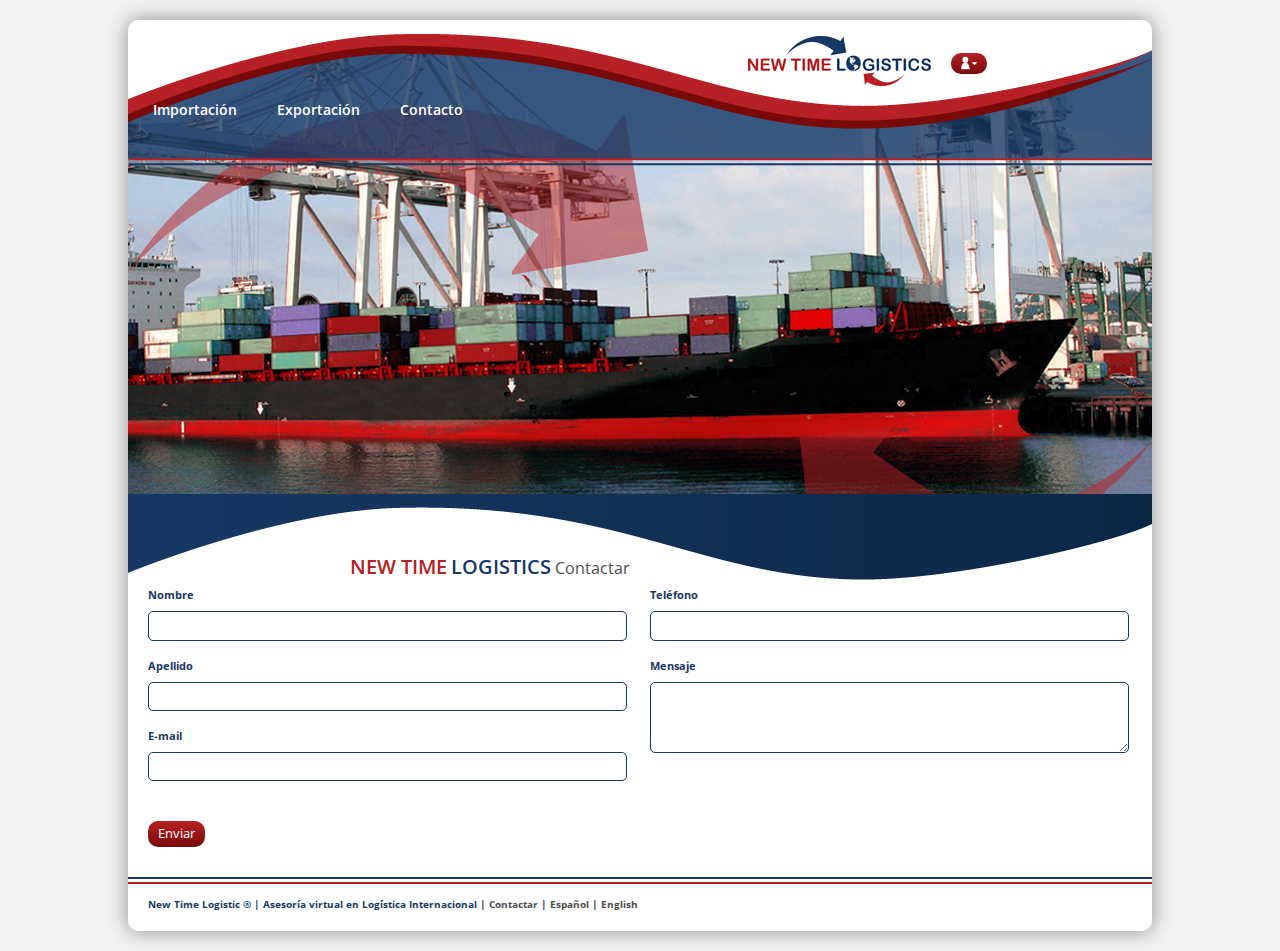
==== contacto.html @ ecbe2730 "- primer commit - todos los assests - busqueda funcionando - faltan detalles de navegacion, registro" ====
<!DOCTYPE html>
<html>
  <head>
    <meta charset="utf-8">
    <title>New Time Logistics</title>
    <meta name="description" content="Elección de transporte logístico internacional. Asesor logístico virtual.">
    <meta name="keywords" content="New Time Logistics, Transporte, Importación, Exportación, Logística, Internacional, Marítimo, Búsqueda, Comparación">
    <meta name="viewport" content="width=device-width; initial-scale=1.0;">
    <!-- css -->
    <link href='http://fonts.googleapis.com/css?family=Open+Sans:300italic,400italic,600italic,700italic,800italic,400,300,600,700,800' rel='stylesheet' type='text/css'>
    <link href="css/normalize.css" rel="stylesheet">
    <link href="css/style.css" rel="stylesheet">
    <link href="css/responsive.css" rel="stylesheet">
    <!-- scripts -->
    <script src="js/modernizr.custom.98935.js"></script>
  </head>
  <body>

    <div class="container">
    
    <!--HEADER-->
      <header class="header-index">
        <div class="header">
          <a href="http://www.newtimelogistics.com/" class="float-left"><img src="img/NewTimeLogistic-logo.png" alt="New Time Logistic"></a>
          <button class="btn-user float-left" id="btnOpenDdUser" onClick="dropdownUserOpen()" style="display:inline;"><img src="img/btn-user.png" alt="Usuario"></button>
          <button class="btn-user float-left" id="btnCloseDdUser" onClick="dropdownUserClose()" style="display:none;"><img src="img/btn-user.png" alt="Usuario"></button>
          <div class="dropdown dd-user" id="dropdownUser" style="display:none;">
           <form style="display:block;"><!--Mostrar solo si el usuario no está logueado-->
              <h6>E-mail</h6>
              <input type="email">
              <h6>Contraseña</h6>
              <input type="password">
              <input type="submit" value="Login">
              <input type="button" value="Nuevo usuario">
            </form>
            <div style="display:none;"><!--Mostrar solo si el usuario está logueado-->
              <p>usuario@mail.com</p><!--Dato: Mail del usuario-->
              <input type="button" value="Cerrar sesión">
            </div>
          </div>
        </div>
        <div class="clear"></div>
        <nav>
          <ul>
            <li><a href="importacion.html">Importación</a></li>
            <li><a href="exportacion.html">Exportación</a></li>
            <li><a href="contacto.html">Contacto</a></li>
          </ul>
        </nav>
      </header>
    <!--end HEADER-->

    <!--CONTENT-->
      <section class="bg-index">
        <div>
          <div class="width-49">
            <h1 class="align-right"><span class="red">NEW TIME</span> <span class="blue">LOGISTICS</span> Contactar</h1>
          </div>
        </div>
        <div class="clear"></div>
        <div>
          <form>
            <div class="width-49 float-left">
              <h6>Nombre</h6>
              <input type="text">
              <h6>Apellido</h6>
              <input type="text">
              <h6>E-mail</h6>
              <input type="email">
            </div>
            <div class="width-49 float-left">
              <h6>Teléfono</h6>
              <input type="tel">
              <h6>Mensaje</h6>
              <textarea></textarea>
            </div>
            <div class="clear"></div>
            <input type="submit" value="Enviar">
          </form>
        </div>
        
        
      </section>
    <!--end CONTENT-->

    <!--FOOTER-->
      <footer>
        <p>New Time Logistic ® | Asesoría virtual en Logística Internacional | 
          <a href="contacto.html">Contactar</a> | 
          <a href="#">Español</a> | 
          <a href="#">English</a>
        </p>
      </footer>
    <!--end FOOTER-->

    </div>

    <!--SCRIPTS-->

    <script type="text/javascript">
    
    function dropdownUserOpen(){

      document.getElementById("dropdownUser").style.display="block";
      document.getElementById("btnOpenDdUser").style.display="none";
      document.getElementById("btnCloseDdUser").style.display="inline";

    }

    function dropdownUserClose(){

      document.getElementById("dropdownUser").style.display="none";
      document.getElementById("btnOpenDdUser").style.display="inline";
      document.getElementById("btnCloseDdUser").style.display="none";

    }

    </script>

    <!--end SCRIPTS-->

  </body>
</html>
---- css/style.css ----
@import url(custom.css);

/*CONTAINERS----------------------------------------------------------------------------------*/

body{
	background-color: #F2F2F2;
}

.container{
	margin: auto;
	width: 1024px;
	background-color: #FFFFFF;
	box-shadow: 0px 0px 20px #888888;
	margin-top: 20px;
	margin-bottom: 20px;
	border-radius: 10px;
	-webkit-border-radius: 10px;
	-moz-border-radius: 10px;
	-o-border-radius: 10px;
}

header{
	position: relative;
	top:0;
	background: transparent url(../img/header.png) 0 0 no-repeat;
	height:145px;
}

.header-index{
	height: 474px;
	background: transparent url(../img/header-index.png) 0 0 no-repeat;
}

.header{
	padding: 16px 0px 0px 620px;
}

section{
	padding: 30px 20px;
}

.width-49{
	width: 49%;
	margin-left: 2%;
}

.width-24{
	width: 24%;
	margin-left: 2%;
}

.width-74{
	width: 74%;
	margin-left: 2%;
}

.width-49:first-child,
.width-24:first-child,
.width-74:first-child{
	margin-left: 0px;
}

.bg-index{
	padding-top: 50px;
	background: #FFFFFF url(../img/bg-index.png) 0 0 no-repeat;
}

.container-border{
	border:1px solid #B72024;
	border-radius: 5px;
	-moz-border-radius: 5px;
	-o-border-radius: 5px;
	-webkit-border-radius: 5px;
	padding: 2%;
}

.width-24 .container-border{
	padding: 0px;
}

.container-padding{
	padding: 14px;
	border-radius: 5px;
	-webkit-border-radius: 5px;
	-moz-border-radius: 5px;
	-o-border-radius: 5px;
}

.results header{
	position: relative;
	top:0;
	background-image: none;
	height:auto;
}

footer{
	padding: 10px 20px;
	background: transparent url(../img/bg-footer.png) 0 0 no-repeat;
}

.dropdown{
	position:absolute;
	padding: 10px;
	background-color: #FFFFFF;
	border: 1px solid #B72024;
	border-radius: 5px;
	-moz-border-radius: 5px;
	-o-border-radius: 5px;
	-webkit-border-radius: 5px;
	box-shadow: 0px 0px 10px #888888;
	z-index:50;
}

.dd-user{
	top:60px;
	width: 217px;
}

.dd-moneda,
.dd-ordenar{
	right:0;
	top:23px;
	display:none;
	min-width: 54px;
	white-space:nowrap;
}

.btn-ordenar:hover .dd-ordenar,
.btn-moneda:hover .dd-moneda{
	display: block;
}

.dd-moneda a,
.dd-ordenar a{
	display: block;
}

.paginador{
	position: relative;
	left: 50%;
	width:210px;
	margin: 20px 0 0 -108px;
	border: 1px solid #B72024;
	border-radius: 10px;
	-moz-border-radius: 10px;
	-o-border-radius: 10px;
	-webkit-border-radius: 10px;	
}

.pagination-results{
	width: 45%;
	margin: auto;
}

.bg-gray{
	background-color: #F2F2F2;
}

.confirmacion .container-padding.bg-gray:first-child{
	background-image: url(../img/NewTimeLogistics-logo-confirmation.png);
	background-position: top right;
	background-repeat: no-repeat;
}

.confirmacion-NTLdata{
	margin-top: 60px;
}

/*TEXT,LINKS---------------------------------------------------------------------------------*/

body{
	font: 400 100% "Open Sans";
	line-height: 150%;
	color: #4D4D4D;
	text-align: justify;
}

p,
a,
label,
strong,
em,
ul,
ol,
table,
input,
button,
textarea,
select,
h2,
h3{
	font-size: 0.8em;
}

p a,
label a,
p label,
h5 label{
	font-size: 1em;
}

h1{
	font-size: 1em;
	font-weight: 400;
}

h1 span.red, h1 span.blue{
	font-size: 1.25em;
	font-weight: 600;
}

h2{
	color: #173864;
	margin: 0;
	text-transform: uppercase;
	font-weight: 600;
	width: 83px;
}

h3{
	color: #B72024;
	border-bottom: 1px solid #B72024;
	margin: 0px 0 20px 0;
	font-weight: 600;
}

h4{
	margin: 0 10px 5px 0;
	color: #173864;
	text-transform: uppercase;
	font-weight: 600;
	line-height: 100%;
}

h5{
	font-size: 0.9em;
	color: #B72024;
	margin: 10px 0;
	font-weight: 600;
}

h6{
	line-height: 100%;
	margin: 0px;
	color: #173864;
	margin-bottom: 5px;
}

a{
	text-decoration: none;
	color: #4D4D4D;
}

a:hover{
	text-decoration: underline;
}

header ul a{
	font-size: 1.1em;
	font-weight: 600;
	color: #FFFFFF;
}

.dropdown input[type="button"],
.dropdown input[type="submit"]{
	font-size: 0.7em;
}

.dropdown p{
	line-height: 100%;
	margin: 0 0 10px 0;
}

.nav p{
	margin:0;
	margin-top: 3px;
	color: #FFFFFF;
	text-align: right;
	padding-right: 20px;
}

.nav p a{
	color: #FFFFFF;
	font-size: 0.75em;
}

footer{
	color: #173864;
	font-weight: 700;
	font-size: 0.8em;
	line-height: 100%;
}

footer a{
	font-size: 1em;
}

.red{
	color: #B72024;
}

.blue{
	color: #173864;
}

.align-right{
	text-align: right;
}

aside{
	font-size: 0.9em;
}

.results p{
	margin: 0 10px 20px 0;
	line-height: 100%;
	color: #173864;
}

.results p a,
.results p label{
	font-size: 1em;
}

.results table{
	color: #173864;
}

.results table tr:first-child{
	font-weight: 600;
}

p.price{
	text-align: right;
	font-size: 1.3em;
	font-weight: 700;
	color: #B70F1D;
	margin:10px 0 40px 0;
}

.confirmacion p{
	line-height: 150%;
	margin: 0;
	color:#173864;
}

.confirmacion .container-padding.bg-gray:first-child h5{
	margin-top:0; 
}

h5.total{
	font-size: 1.2em;
	text-align: right;
}

.confirmacion-NTLdata p{
	font-size: 0.7em;
	font-weight: 600;
	color: #808080;
	text-align: right;
}

/*NAVS,LISTS---------------------------------------------------------------------------------*/

.nav{
	margin-top: 30px;
}

nav ul{
	list-style-type: none;
	margin: 0px;
	padding: 0px 20px 0px 20px;
	}
	nav ul li{
	float: left;
	display: block;
	margin-right: 30px;
	padding: 5px;
	}

section nav{
	padding-bottom:20px; 
}

section nav ul{
	padding: 0px;
}

section nav ul li{
	width: 215px;
	height: 22px;
	padding: 0;
	margin: 0;
}

section nav ul li a{
	font-size: 1em;
	color: #FFFFFF;
	line-height: 100%;
	display: block;
	width: 180px;
	padding: 5px 10px 0 35px;
}

section nav ul li:first-child a{
	padding-left: 26px;
}

section nav ul li a:hover{
	text-decoration: none;
}


.btn-paso1{
	background: transparent url(../img/btn-paso1.png) bottom left no-repeat;
}
.btn-paso2{
	background: transparent url(../img/btn-paso2.png) bottom left no-repeat;
}
.btn-paso3{
	background: transparent url(../img/btn-paso3.png) bottom right no-repeat;
}
.btn-paso1:hover{
	background: transparent url(../img/btn-paso1hover.png) bottom left no-repeat;
}
.btn-paso2:hover{
	background: transparent url(../img/btn-paso2hover.png) bottom left no-repeat;
}
.btn-paso3:hover{
	background: transparent url(../img/btn-paso3hover.png) bottom right no-repeat;
}
.btn-paso1:active{
	background: transparent url(../img/btn-paso1active.png) bottom left no-repeat;
}
.btn-paso2:active{
	background: transparent url(../img/btn-paso2active.png) bottom left no-repeat;
}
.btn-paso3:active{
	background: transparent url(../img/btn-paso3active.png) bottom right no-repeat;
}
.btn-paso1-active,
.btn-paso1-active:hover,
.btn-paso1-active:active{
	background: transparent url(../img/btn-paso1-active.png) bottom left no-repeat;
}
.btn-paso2-active,
.btn-paso2-active:hover,
.btn-paso2-active:active{
	background: transparent url(../img/btn-paso2-active.png) bottom left no-repeat;
}
.btn-paso3-active,
.btn-paso3-active:hover,
.btn-paso3-active:active{
	background: transparent url(../img/btn-paso3-active.png) bottom right no-repeat;
}

.btn-paso1-active a:hover,
.btn-paso2-active a:hover,
.btn-paso3-active a:hover{
	cursor: default;
}

button img[alt="Eliminar"],
button img[alt="Delete"]{
	margin: -3px 0 0 -2px;
}

ul.results{
	margin: 20px 0;
	padding: 0;
}

.results li:first-child{
	border-top: 1px solid #999999;
}

.results li{
	list-style-type: none;
	border-bottom: 1px solid #999999;
	padding: 20px 0;
}

footer ul{
	list-style-type: none;
	margin: 0;
}

footer li{
	float:left;
	padding: 10px 0 0 20px;
}

/*IMGS---------------------------------------------------------------------------------------*/

.results img{
	margin-right: 20px;
	height: 30px;
}

/*FORMS,BTNS----------------------------------------------------------------------------------*/

input,
textarea,
select{
	margin: 5px 0px 20px 0px;
	border: 1px solid #173864;
	border-radius: 5px;
	-moz-border-radius: 5px;
	-o-border-radius: 5px;
	-webkit-border-radius: 5px;
	}

input[type="checkbox"]{
	border-radius: 0px;
	-moz-border-radius: 0px;
	-o-border-radius: 0px;
	-webkit-border-radius: 0px;
	}

aside input,
aside textarea,
aside select{
	margin: 5px 0px 10px 0px;
}

.dropdown input,
.dropdown textarea,
.dropdown select{
	margin: 5px 0px 10px 0px;
	}

input[type=text],
input[type=email],
input[type=url],
input[type=number],
input[type=password],
input[type=tel],
textarea,
select{
	width: 95%;
	padding: 1% 2%;
	}

input[type=number]{
	padding: 3% 2%;
}

select{
	width: 99%;
	}
	
input[type=checkbox],
input[type=radio]{
	width: 10px;
	height: 10px;
	margin: 5px 10px 5px 0px;
	}
	
div input[type=checkbox]:last-child,
div input[type=radio]:last-child{
	margin-bottom: 20px;
	}
	
input[type=checkbox]+label,
input[type=radio]+label{
	color: #4D4D4D;
	}
	
textarea{
	height: 60px;
	resize: vertical;
	}
	
input[type="button"],
input[type="submit"],
input[type="reset"],
button{
	margin: 10px 0px;
	padding: 3px 10px 5px 10px;
	background: #B72024;
	background: -moz-linear-gradient(top, #B72024 1%, #780A0A 100%);
	background: -webkit-gradient(linear, left top, left bottom, color-stop(1%,#B72024), color-stop(100%,#780A0A));
	background: -webkit-linear-gradient(top, #B72024 1%,#780A0A 100%);
	background: -o-linear-gradient(top, #B72024 1%,#780A0A 100%);
	background: -ms-linear-gradient(top, #B72024 1%,#780A0A 100%);
	background: linear-gradient(to bottom, #B72024 1%,#780A0A 100%);
	text-align: center;
	color: #FFFFFF;
	cursor: pointer;
	border: 0px;
	border-radius: 10px;
	-webkit-border-radius: 10px;
	-moz-border-radius: 10px;
	-o-border-radius: 10px;
	}

.dropdown input[type="button"],
.dropdown input[type="submit"],
.dropdown input[type="reset"],
.dropdown button{
	margin: 0px;
	}

aside input[type="button"],
aside input[type="submit"],
aside input[type="reset"],
aside button{
	margin: 5px 5px 0 0;
	}

input[type="button"]:hover,
input[type="submit"]:hover,
input[type="reset"]:hover,
button:hover{
	background: #780A0A;
	background: -moz-linear-gradient(top, #780A0A 0%, #B72024 100%);
	background: -webkit-gradient(linear, left top, left bottom, color-stop(0%,#780A0A), color-stop(100%,#B72024));
	background: -webkit-linear-gradient(top, #780A0A 0%,#B72024 100%);
	background: -o-linear-gradient(top, #780A0A 0%,#B72024 100%);
	background: -ms-linear-gradient(top, #780A0A 0%,#B72024 100%);
	background: linear-gradient(to bottom, #780A0A 0%,#B72024 100%);
	}

input[type="button"]:active,
input[type="submit"]:active,
input[type="reset"]:active,
button:active{
	background: #780A0A;
	}


.btn-azul{
	background: #173864;
	background: -moz-linear-gradient(top,  #173864 0%, #0a2846 100%);
	background: -webkit-gradient(linear, left top, left bottom, color-stop(0%,#173864), color-stop(100%,#0a2846));
	background: -webkit-linear-gradient(top,  #173864 0%,#0a2846 100%);
	background: -o-linear-gradient(top,  #173864 0%,#0a2846 100%);
	background: -ms-linear-gradient(top,  #173864 0%,#0a2846 100%);
	background: linear-gradient(to bottom,  #173864 0%,#0a2846 100%);
	}

.btn-azul:hover{
	background: #0a2846;
	background: -moz-linear-gradient(top,  #0a2846 0%, #173864 100%);
	background: -webkit-gradient(linear, left top, left bottom, color-stop(0%,#0a2846), color-stop(100%,#173864));
	background: -webkit-linear-gradient(top,  #0a2846 0%,#173864 100%);
	background: -o-linear-gradient(top,  #0a2846 0%,#173864 100%);
	background: -ms-linear-gradient(top,  #0a2846 0%,#173864 100%);
	background: linear-gradient(to bottom,  #0a2846 0%,#173864 100%);
	}

.btn-azul:active{
	background: #0a2846;
	}


input[type="submit"],
input[type="reset"],
input[value="Agregar"],
input[value="Add"]{
	margin: 20px 10px 0px 0px;
	}

input[type="reset"],
input[type="reset"]:hover,
input[type="reset"]:active{
	background: transparent;
	color: #B72024;
}

input[type="reset"]:hover{
	text-decoration: underline;
}

button[disabled="disabled"],
html input[type="button"][disabled="disabled"],
input[type="reset"][disabled="disabled"],
input[type="submit"][disabled="disabled"],
button[disabled="disabled"]:hover,
html input[type="button"][disabled="disabled"]:hover,
input[type="reset"][disabled="disabled"]:hover,
input[type="submit"][disabled="disabled"]:hover{
	background: #808080;
	background: -moz-linear-gradient(bottom,  #808080 0%, #4D4D4D 100%);
	background: -webkit-gradient(linear, left bottom, left bottom, color-sbottom(0%,#808080), color-sbottom(100%,#4D4D4D));
	background: -webkit-linear-gradient(bottom,  #808080 0%,#4D4D4D 100%);
	background: -o-linear-gradient(bottom,  #808080 0%,#4D4D4D 100%);
	background: -ms-linear-gradient(bottom,  #808080 0%,#4D4D4D 100%);
	background: linear-gradient(to top,  #808080 0%,#4D4D4D 100%);
	cursor: default;
}

.btn-eliminar,
.btn-eliminar:hover,
.btn-eliminar:active{
	padding: 0;
	margin: 0;
	height: 16px;
	width: 16px;
	border-radius: 8px;
	-moz-border-radius: 8px;
	-o-border-radius: 8px;
	-webkit-border-radius: 8px;
}

.btn-chico{
	font-size: 0.7em;
}

.btn-group input{
	margin: 0;
	top:0; 
	border-radius: 0;
	-moz-border-radius:0;
	-o-border-radius: 0;
	-webkit-border-radius: 0;
}

.btn-group input:first-child{
	border-radius: 10px 0 0 10px;
	-moz-border-radius: 10px 0 0 10px;
	-o-border-radius: 10px 0 0 10px;
	-webkit-border-radius:10px 0 0 10px;
}

.btn-group input.float-right{
	border-radius: 0 10px 10px 0;
	-moz-border-radius: 0 10px 10px 0;
	-o-border-radius: 0 10px 10px 0;
	-webkit-border-radius: 0 10px 10px 0;
}

.btn-group button{
	margin:0;
	border-radius: 0 5px 0 0;
	-moz-border-radius: 0 5px 0 0;
	-o-border-radius: 0 5px 0 0;
	-webkit-border-radius: 0 5px 0 0;
	width: 49%;
}

.btn-group button:first-child{
	border-radius: 5px 0 0 0;
	-moz-border-radius: 5px 0 0 0;
	-o-border-radius: 5px 0 0 0;
	-webkit-border-radius: 5px 0 0 0;
}

.pagination-results input{
	width: 30px;
	height: 30px;
	border-radius: 15px;
	-webkit-border-radius: 15px;
	-moz-border-radius: 15px;
	-o-border-radius: 15px;
}

.pagination-results input.page-active{
	border: 1px solid #173864;
	color: #173864;
}


.file{
	position: relative;
	margin: 10px 0px;
	width: 140px;
	height: 25px;
	overflow: hidden;
	cursor: pointer;
	}
	.file input{
	position: absolute;
	top: 0;
	left: 0;
	z-index: 2;
	opacity: 0;
	filter: Alpha(opacity=0);
	cursor: pointer;
	}
	.file img{
	position: absolute;
	top: 0;
	left: 0;
	z-index: 1;
	cursor: pointer;
	}
	input[type="text"].nombreArchivo{
	display: inline;
	background-color: transparent;
	}

.btn-user{
	padding: 3px 10px 0px 10px;
	margin: 17px 0px 0px 20px;
}

input[type="button"].btn-desplegable,
input[type="submit"].btn-desplegable,
input[type="reset"].btn-desplegable,
button.btn-desplegable{
	margin: 0;
}

aside input[value="+"]{
	font-size: 1.2em;
	width: 20px;
	height: 20px;
	padding: 0;
	line-height: 100%;
	margin: 20px 0 0 5px;
}

input.btn-link{
	background-color: transparent;
	background-image: none;
	color: #B70F1D;
}

input.btn-link:hover{
	background-color: transparent;
	background-image: none;
	text-decoration: underline;
}

/*TABLES--------------------------------------------------------------------------------------*/

table{
	width: 100%;
}

tr:nth-child(odd){
	background-color: #F2F2F2;
}

.tbl-first-20{
	margin-bottom: 10px;
}

table.tbl-first-20 tr td:first-child{
	width: 20px;
}

td label{
	font-size: 1em;
}

.results table{
	border-radius: 5px;
	-webkit-border-radius: 5px;
	-moz-border-radius: 5px;
	-o-border-radius: 5px;
}

.results tr{
	background-color: #FFFFFF;
}

.results td,
#dialog td{
	border: 1px solid #00355E;
	padding-left: 5px;
	padding-right: 5px;
}

#dialog table{
	text-align: right;
	font-size: 1em;
}

#dialog td:first-child{
	font-weight: 600;
}

#dialog thead th{
	background-color: #FFFFFF;
	text-align: center;
}

#dialog tfoot td{
	background-color: #173864;
	color: #ffffff;
}

/*GENERAL-------------------------------------------------------------------------------------*/

.float-left{
	float: left;
}

.float-right{
	float: right;
}

.clear{
	clear: both;
}

.inline{
	display: inline;
}

.relative{
	position: relative;
}

/*JQ UI-------------------------------------------------------------------------------------*/

.ui-widget{
	font-family: "Open Sans";
}

.ui-state-default,
.ui-widget-content .ui-state-default,
.ui-widget-header .ui-state-default{
	background: #B72024;
	background: -moz-linear-gradient(top, #B72024 1%, #780A0A 100%);
	background: -webkit-gradient(linear, left top, left bottom, color-stop(1%,#B72024), color-stop(100%,#780A0A));
	background: -webkit-linear-gradient(top, #B72024 1%,#780A0A 100%);
	background: -o-linear-gradient(top, #B72024 1%,#780A0A 100%);
	background: -ms-linear-gradient(top, #B72024 1%,#780A0A 100%);
	background: linear-gradient(to bottom, #B72024 1%,#780A0A 100%);
	text-align: center;
	color: #FFFFFF;
	cursor: pointer;
	border: 0px;
	border-radius: 5px;
	-moz-border-radius: 5px;
	-o-border-radius: 5px;
	-webkit-border-radius: 5px;
}

.ui-state-hover,
.ui-widget-content .ui-state-hover,
.ui-widget-header .ui-state-hover{
	background: #780A0A;
	background: -moz-linear-gradient(top, #780A0A 0%, #B72024 100%);
	background: -webkit-gradient(linear, left top, left bottom, color-stop(0%,#780A0A), color-stop(100%,#B72024));
	background: -webkit-linear-gradient(top, #780A0A 0%,#B72024 100%);
	background: -o-linear-gradient(top, #780A0A 0%,#B72024 100%);
	background: -ms-linear-gradient(top, #780A0A 0%,#B72024 100%);
	background: linear-gradient(to bottom, #780A0A 0%,#B72024 100%);
}

.ui-widget-header,
.ui-datepicker-calendar .ui-state-active{
	background: #173864;
	background: -moz-linear-gradient(top, #173864 1%, #0A2846 100%);
	background: -webkit-gradient(linear, left top, left bottom, color-stop(1%,#173864), color-stop(100%,#0A2846));
	background: -webkit-linear-gradient(top, #173864 1%,#0A2846 100%);
	background: -o-linear-gradient(top, #173864 1%,#0A2846 100%);
	background: -ms-linear-gradient(top, #173864 1%,#0A2846 100%);
	background: linear-gradient(to bottom, #173864 1%,#0A2846 100%);
	text-align: center;
	color: #FFFFFF;
	cursor: pointer;
	border: 0px;
	border-radius: 5px;
	-moz-border-radius: 5px;
	-o-border-radius: 5px;
	-webkit-border-radius: 5px;
}

.ui-datepicker-calendar td{
	width: 30px;
	height: 30px;
	padding: 1px;
}

.ui-datepicker th{
	padding: 0;
}

.ui-datepicker-title{
	font-weight: 400;
}

.ui-dialog{
	padding: 0;
}

.ui-dialog-titlebar.ui-widget-header.ui-corner-all{
	border-radius: 5px 5px 0 0;
	-webkit-border-radius: 5px 5px 0 0;
	-moz-border-radius: 5px 5px 0 0;
	-o-border-radius: 5px 5px 0 0;
}
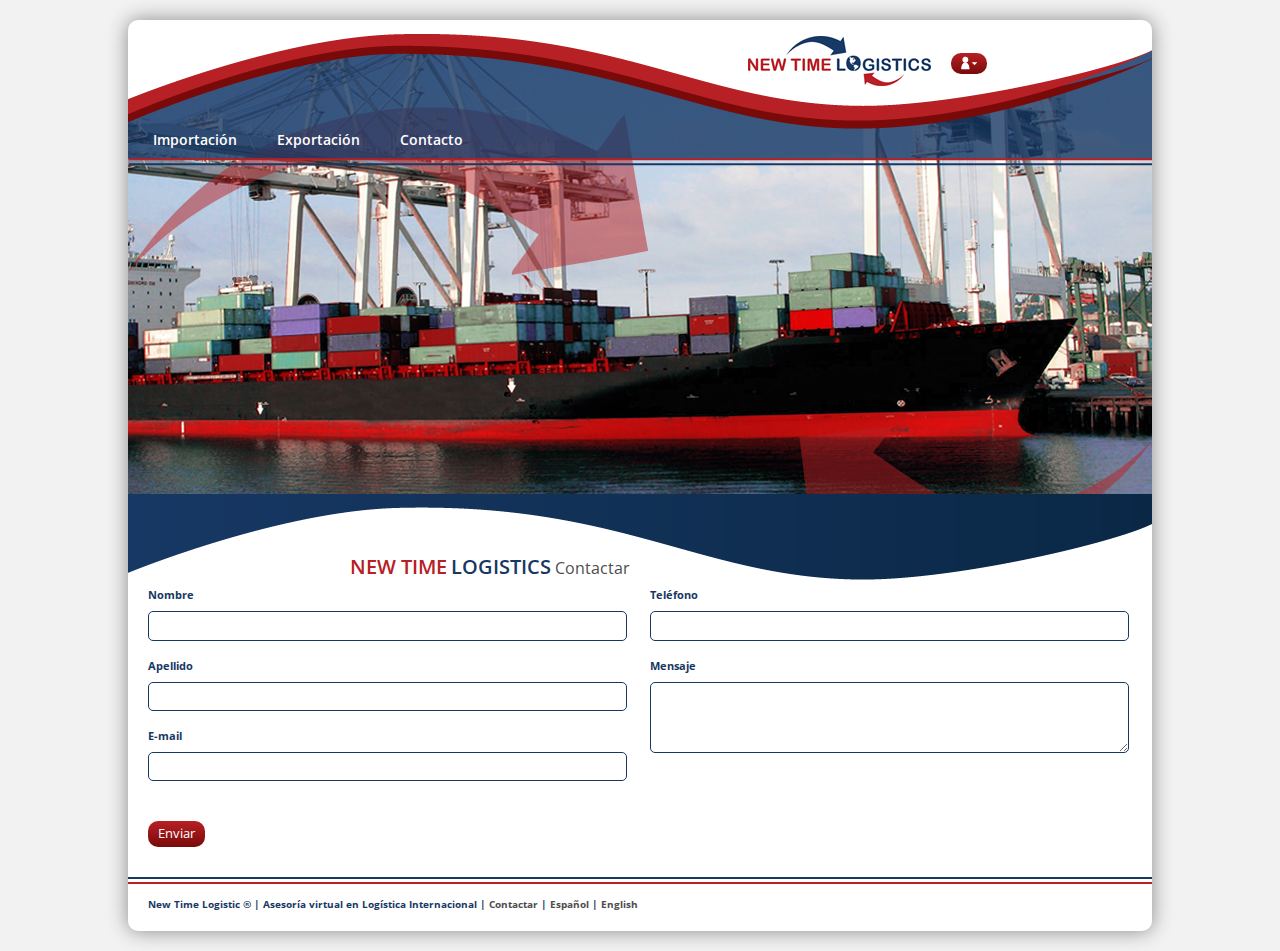
==== commit 87d761da: "- descacheo de carga de cosas" ====
--- a/contacto.html
+++ b/contacto.html
@@ -2,44 +2,50 @@
 <html>
   <head>
     <meta charset="utf-8">
-    <title>New Time Logistics</title>
-    <meta name="description" content="Elección de transporte logístico internacional. Asesor logístico virtual.">
-    <meta name="keywords" content="New Time Logistics, Transporte, Importación, Exportación, Logística, Internacional, Marítimo, Búsqueda, Comparación">
-    <meta name="viewport" content="width=device-width; initial-scale=1.0;">
-    <!-- css -->
-    <link href='http://fonts.googleapis.com/css?family=Open+Sans:300italic,400italic,600italic,700italic,800italic,400,300,600,700,800' rel='stylesheet' type='text/css'>
-    <link href="css/normalize.css" rel="stylesheet">
-    <link href="css/style.css" rel="stylesheet">
-    <link href="css/responsive.css" rel="stylesheet">
-    <!-- scripts -->
-    <script src="js/modernizr.custom.98935.js"></script>
+        <title>New Time Logistics</title>
+        <meta name="description" content="Elección de transporte logístico internacional. Asesor logístico virtual.">
+        <meta name="keywords" content="New Time Logistics, Transporte, Importación, Exportación, Logística, Internacional, Marítimo, Búsqueda, Comparación">
+        <meta name="viewport" content="width=device-width, initial-scale=1">
+        <!-- css -->
+        <link type="text/css" href="http://fonts.googleapis.com/css?family=Open+Sans:300italic,400italic,600italic,700italic,800italic,400,300,600,700,800" rel="stylesheet">
+        <link type="text/css" href="css/normalize.css" rel="stylesheet">
+        <link type="text/css" href="css/custom-theme/jquery-ui-1.8.24.custom.css" rel="stylesheet">
+        <link type="text/css" href="css/style.css" rel="stylesheet">
+        <!-- scripts -->
+        <script src="js/libs/modernizr.custom.98935.js"></script>
+        <script type="text/javascript" src="js/libs/jquery-1.8.2.min.js"></script>
+        <script type="text/javascript" src="js/libs/jquery-ui-1.8.24.custom.min.js"></script><!--datepicker-->
+        <script type="text/javascript" src="js/libs/jquery.history.js"></script>
+        <script type="text/javascript" src="js/config.js"></script>
+        <script type="text/javascript" src="js/utils.js"></script>
+        <script type="text/javascript" src="js/mainController.js"></script>
+        <script type="text/javascript" src="https://apis.google.com/js/plusone.js"></script>
   </head>
-  <body>
-
+  <body id="cntBody">
     <div class="container">
-    
     <!--HEADER-->
       <header class="header-index">
         <div class="header">
-          <a href="http://www.newtimelogistics.com/" class="float-left"><img src="img/NewTimeLogistic-logo.png" alt="New Time Logistic"></a>
-          <button class="btn-user float-left" id="btnOpenDdUser" onClick="dropdownUserOpen()" style="display:inline;"><img src="img/btn-user.png" alt="Usuario"></button>
-          <button class="btn-user float-left" id="btnCloseDdUser" onClick="dropdownUserClose()" style="display:none;"><img src="img/btn-user.png" alt="Usuario"></button>
-          <div class="dropdown dd-user" id="dropdownUser" style="display:none;">
-           <form style="display:block;"><!--Mostrar solo si el usuario no está logueado-->
-              <h6>E-mail</h6>
-              <input type="email">
-              <h6>Contraseña</h6>
-              <input type="password">
-              <input type="submit" value="Login">
-              <input type="button" value="Nuevo usuario">
-            </form>
-            <div style="display:none;"><!--Mostrar solo si el usuario está logueado-->
-              <p>usuario@mail.com</p><!--Dato: Mail del usuario-->
-              <input type="button" value="Cerrar sesión">
+            <a href="http://www.newtimelogistics.com/" class="float-left"><img src="img/NewTimeLogistic-logo.png" alt="New Time Logistic"></a>
+            <button class="btn-user float-left" id="btnOpenDdUser" style="display:inline;"><img src="img/btn-user.png" alt="Usuario"></button>
+            <button class="btn-user float-left" id="btnCloseDdUser" style="display:none;"><img src="img/btn-user.png" alt="Usuario"></button>
+            <div class="dropdown dd-user" id="dropdownUser" style="display:none;">
+                <form id="cntLoginHeader" style="display: none;"><!--Mostrar solo si el usuario no está logueado-->
+                    <h6>E-mail</h6>
+                    <input id="txtEmailHeader" type="email">
+                    <h6>Contraseña</h6>
+                    <input id="txtPasswordHeader" type="password">
+                    <input id="btnLoginHeader" type="submit" value="Ingresar">
+                    <input id="btnAddUserHeader" type="button" value="Nuevo usuario">
+                </form>
+                <div id="cntUserHeader" style="display:none;"><!--Mostrar solo si el usuario está logueado-->
+                    <p id="userEmailHeader"></p><!--Dato: Mail del usuario-->
+                    <input id="btnLogoutHeader" type="button" value="Cerrar sesión">
+                </div>
             </div>
-          </div>
         </div>
         <div class="clear"></div>
+        <div class="nav">
         <nav>
           <ul>
             <li><a href="importacion.html">Importación</a></li>
@@ -47,6 +53,7 @@
             <li><a href="contacto.html">Contacto</a></li>
           </ul>
         </nav>
+        </div>
       </header>
     <!--end HEADER-->
 
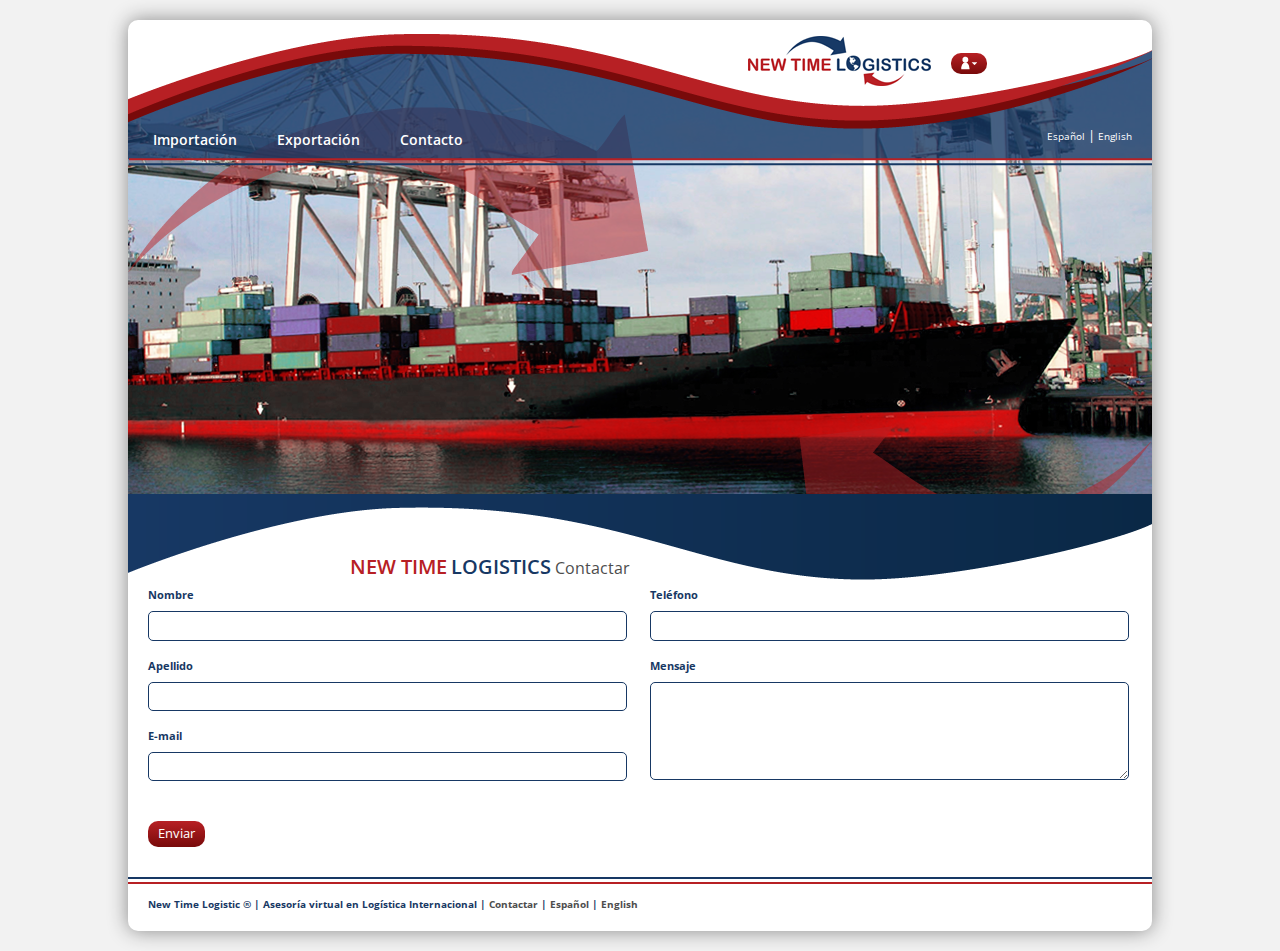
==== commit 86c9a87c: "- filtros - idiomas - bug fixes" ====
--- a/contacto.html
+++ b/contacto.html
@@ -26,37 +26,42 @@
     <!--HEADER-->
       <header class="header-index">
         <div class="header">
-            <a href="http://www.newtimelogistics.com/" class="float-left"><img src="img/NewTimeLogistic-logo.png" alt="New Time Logistic"></a>
-            <button class="btn-user float-left" id="btnOpenDdUser" style="display:inline;"><img src="img/btn-user.png" alt="Usuario"></button>
-            <button class="btn-user float-left" id="btnCloseDdUser" style="display:none;"><img src="img/btn-user.png" alt="Usuario"></button>
-            <div class="dropdown dd-user" id="dropdownUser" style="display:none;">
-                <form id="cntLoginHeader" style="display: none;"><!--Mostrar solo si el usuario no está logueado-->
-                    <h6>E-mail</h6>
-                    <input id="txtEmailHeader" type="email">
-                    <h6>Contraseña</h6>
-                    <input id="txtPasswordHeader" type="password">
-                    <input id="btnLoginHeader" type="submit" value="Ingresar">
-                    <input id="btnAddUserHeader" type="button" value="Nuevo usuario">
-                </form>
-                <div id="cntUserHeader" style="display:none;"><!--Mostrar solo si el usuario está logueado-->
-                    <p id="userEmailHeader"></p><!--Dato: Mail del usuario-->
-                    <input id="btnLogoutHeader" type="button" value="Cerrar sesión">
+                <a href="http://www.newtimelogistics.com/" class="float-left"><img src="img/NewTimeLogistic-logo.png" alt="New Time Logistic"></a>
+                <button class="btn-user float-left" id="btnOpenDdUser" style="display:inline;"><img src="img/btn-user.png" alt="Usuario"></button>
+                <button class="btn-user float-left" id="btnCloseDdUser" style="display:none;"><img src="img/btn-user.png" alt="Usuario"></button>
+                <div class="dropdown dd-user" id="dropdownUser" style="display:none;">
+                    <form id="cntLoginHeader" style="display: none;"><!--Mostrar solo si el usuario no está logueado-->
+                        <h6 data-language="email">E-mail</h6>
+                        <input id="txtEmailHeader" type="email">
+                        <h6 data-language="password">Contraseña</h6>
+                        <input id="txtPasswordHeader" type="password">
+                        <input id="btnLoginHeader" type="submit" data-language="login" value="Ingresar">
+                        <input id="btnAddUserHeader" type="button" data-language="new_user" value="Nuevo usuario">
+                    </form>
+                    <div id="cntUserHeader" style="display:none;"><!--Mostrar solo si el usuario está logueado-->
+                        <p id="userEmailHeader"></p><!--Dato: Mail del usuario-->
+                        <input id="btnLogoutHeader" type="button" data-language="close_session" value="Cerrar sesión">
+                    </div>
                 </div>
             </div>
-        </div>
         <div class="clear"></div>
-        <div class="nav">
-        <nav>
-          <ul>
-            <li><a href="importacion.html">Importación</a></li>
-            <li><a href="exportacion.html">Exportación</a></li>
-            <li><a href="contacto.html">Contacto</a></li>
-          </ul>
-        </nav>
+          <div class="nav">
+            <nav>
+              <ul>
+                <li><a href="importacion.html" data-language="impo">Importación</a></li>
+                <li><a href="exportacion.html" data-language="expo">Exportación</a></li>
+                <li><a href="contacto.html" data-language="contact">Contacto</a></li>
+              </ul>
+            </nav>
+            <div>
+                <p>
+                    <a id="langEs" href="#" data-language="spanish">Español</a> |
+                    <a id="langEn" href="#" data-language="english">English</a>
+                </p>
+            </div>
         </div>
       </header>
     <!--end HEADER-->
-
     <!--CONTENT-->
       <section class="bg-index">
         <div>
@@ -69,24 +74,22 @@
           <form>
             <div class="width-49 float-left">
               <h6>Nombre</h6>
-              <input type="text">
+              <input id="txtNameCon" type="text">
               <h6>Apellido</h6>
-              <input type="text">
+              <input id="txtSurnameCon" type="text">
               <h6>E-mail</h6>
-              <input type="email">
+              <input id="txtMailcon" type="email">
             </div>
             <div class="width-49 float-left">
               <h6>Teléfono</h6>
-              <input type="tel">
+              <input id="txtTelCon" type="tel">
               <h6>Mensaje</h6>
-              <textarea></textarea>
+              <textarea id="txtMessage"></textarea>
             </div>
             <div class="clear"></div>
-            <input type="submit" value="Enviar">
+            <input id="sendContact" type="submit" value="Enviar">
           </form>
         </div>
-        
-        
       </section>
     <!--end CONTENT-->
 
--- a/css/style.css
+++ b/css/style.css
@@ -371,7 +371,7 @@
 	margin: 0px;
 	padding: 0px 20px 0px 20px;
 	}
-	nav ul li{
+nav ul li{
 	float: left;
 	display: block;
 	margin-right: 30px;
@@ -567,7 +567,7 @@
 	}
 	
 textarea{
-	height: 60px;
+	height: 87px;
 	resize: vertical;
 	}
 	
@@ -769,26 +769,26 @@
 	overflow: hidden;
 	cursor: pointer;
 	}
-	.file input{
-	position: absolute;
-	top: 0;
-	left: 0;
-	z-index: 2;
-	opacity: 0;
-	filter: Alpha(opacity=0);
-	cursor: pointer;
-	}
-	.file img{
-	position: absolute;
-	top: 0;
-	left: 0;
-	z-index: 1;
-	cursor: pointer;
-	}
-	input[type="text"].nombreArchivo{
-	display: inline;
-	background-color: transparent;
-	}
+.file input{
+position: absolute;
+top: 0;
+left: 0;
+z-index: 2;
+opacity: 0;
+filter: Alpha(opacity=0);
+cursor: pointer;
+}
+.file img{
+position: absolute;
+top: 0;
+left: 0;
+z-index: 1;
+cursor: pointer;
+}
+input[type="text"].nombreArchivo{
+display: inline;
+background-color: transparent;
+}
 
 .btn-user{
 	padding: 3px 10px 0px 10px;
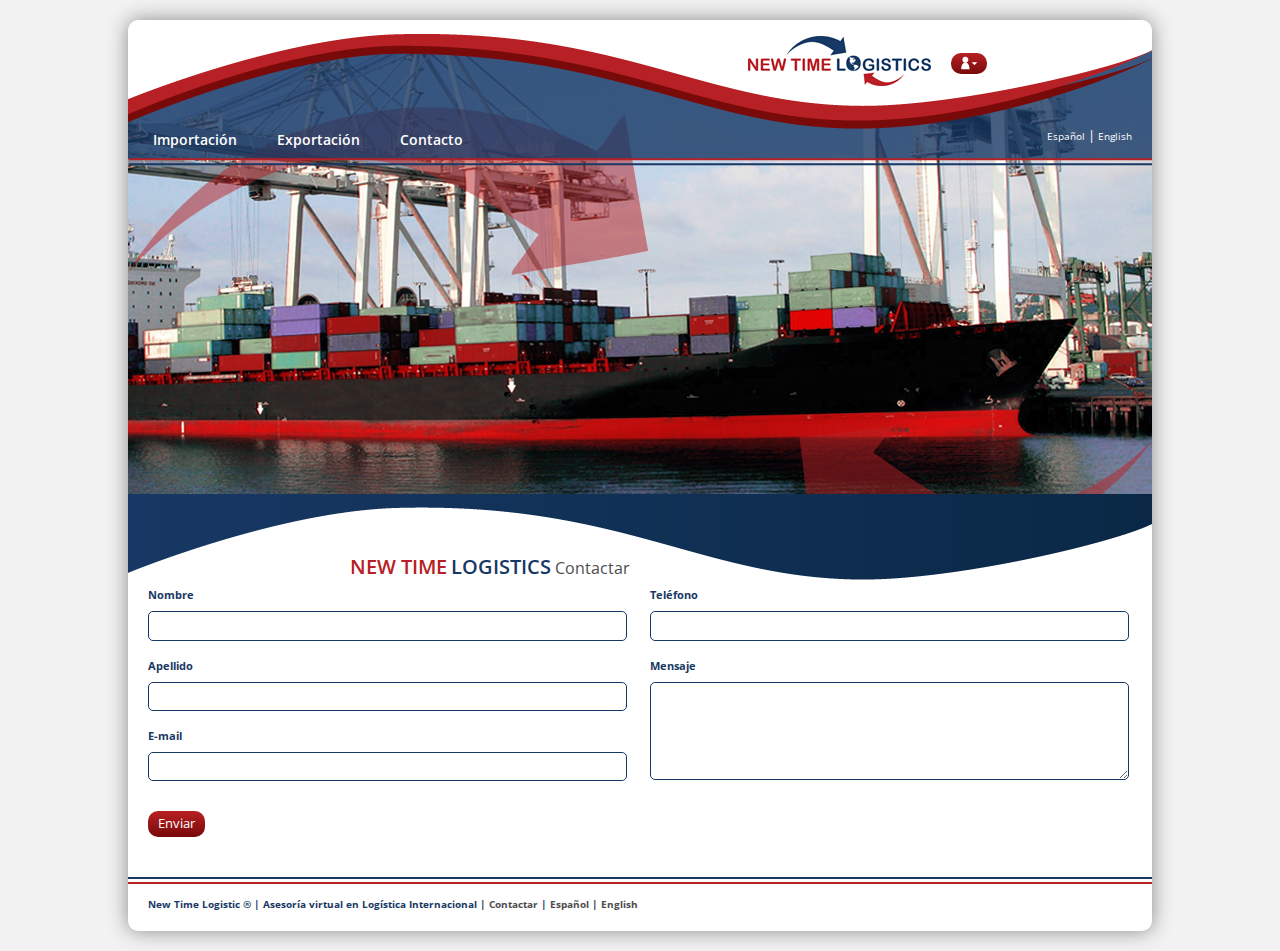
==== commit a008eeae: "- files upload.html - contacto" ====
--- a/contacto.html
+++ b/contacto.html
@@ -87,7 +87,7 @@
               <textarea id="txtMessage"></textarea>
             </div>
             <div class="clear"></div>
-            <input id="sendContact" type="submit" value="Enviar">
+            <input id="sendContact" type="button" value="Enviar">
           </form>
         </div>
       </section>
